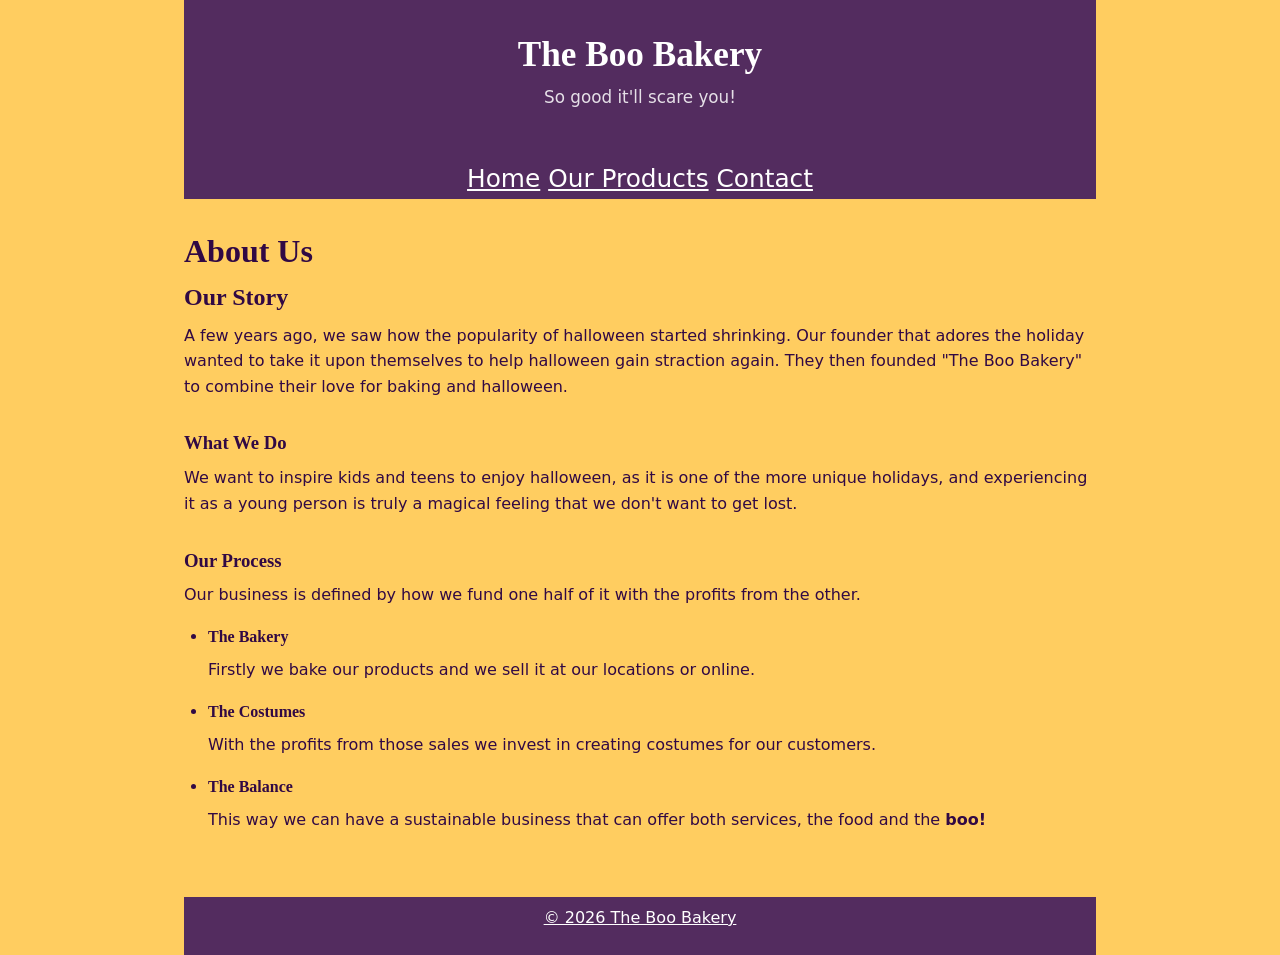
==== about.html @ e0beec24 "Added Hw1 pages" ====
<!doctype html>
<html lang="en">
<head>
    <meta charset="UTF-8">
    <meta name="viewport" content="width=device-width, initial-scale=1.0">
    <link rel="stylesheet" href="style.css">
    <title>The Boo Bakery – About</title>
</head>
<body>

    <header>
        <h1>The Boo Bakery</h1>
        <p>So good it'll scare you!</p>
    </header>
 
    <nav aria-label="Main navigation">
        <a href="index.html">Home</a>
        <a href="data.html">Our Products</a>
        <a href="contact.html">Contact</a>
    </nav>
 
    <main id="main-content">
 
    <h1>About Us</h1>
 
    <section>
        <h2>Our Story</h2>
        <p>A few years ago, we saw how the popularity of halloween started shrinking.
            Our founder that adores the holiday wanted to take it upon themselves to help halloween
            gain straction again.
            They then founded "The Boo Bakery" to combine their love for baking and halloween.
        </p>
    </section>
 
    <section>
        <h3>What We Do</h3>
        <p>We want to inspire kids and teens to enjoy halloween, as it is one of the more unique
            holidays, and experiencing it as a young person is truly a magical feeling that we don't 
            want to get lost.
        </p>
    </section>
 
    <section>
        <h3>Our Process</h3>
        <p>Our business is defined by how we fund one half of it with the profits from the other.</p>
            <ul>
                <li>
                    <h4>The Bakery</h4>
                    <p>Firstly we bake our products and we sell it at our locations or online.</p>
                </li>
                <li>
                    <h4>The Costumes</h4>
                    <p>With the profits from those sales we invest in creating costumes for 
                        our customers.
                    </p>
                </li>
                <li>
                    <h4>The Balance</h4>
                    <p>This way we can have a sustainable business that can offer both 
                        services, the food and the <b>boo!</b>
                    </p>
                </li>
            </ul>
    </section>
 
    </main>

    <footer>
        <p>&copy; 2026 The Boo Bakery</p>
    </footer>
 
</body>
</html>
---- style.css ----
*, *::before, *::after {
  box-sizing: border-box;
  margin: 0;
  padding: 0;
}

body {
  font-family:"Comic Relief", system-ui !important;
  font-size: 1rem;
  line-height: 1.6;
  color: #310944;
  background-color: #ffcd60;
  max-width: 960px;
  margin: 0 auto;
  padding: 0 1.5rem;
}



header {
  background-color: #532c5f;
  color: #ffffff;
  padding: 2rem 1.5rem;
  text-align: center;
}
 
header h1 {
  font-size: 2.2rem;
  margin-bottom: 0.4rem;
}
 
header p {
  font-size: 1.05rem;
  opacity: 0.85;
}



nav {
  color:#ffffff;
  background-color:#532c5f;
  font-size: 1.55rem;
  text-align: center
}

a {
  color:white;
}




main {
  padding: 2rem 0;
}
 
section {
  margin-bottom: 2rem;
}

article {
  border-left: 4px solid #bca862;
  padding-left: 1rem;
  margin-bottom: 1.2rem;
}

h1, h2, h3, h4 {
  font-family: Georgia, serif;
  line-height: 1.3;
  margin-bottom: 0.6rem;
}

p {
  margin-bottom: 1rem;
}

ul, ol {
  margin-left: 1.5rem;
  margin-bottom: 1rem;
}

li {
  margin-bottom: 0.4rem;
}




footer {
  background-color: #532c5f;
  color: #ffffff;
  padding: 0.5rem 1.5rem;
  text-align: center;
  text-decoration: underline;
}





table {
  width: 100%;
  border-collapse: collapse;
  margin: 1.5rem 0;
  font-size: 0.95rem;
}
 
caption {
  font-size: 1.1rem;
  font-weight: bold;
  text-align: left;
  margin-bottom: 0.6rem;
  margin-top:auto;
  color: #310944;
}

thead {
  background-color: #532c5f;
  color: #ffffff;
}

th, td {
  border: 3px solid #000000;
  padding: 0.65rem 0.9rem;
  text-align: left;
  vertical-align: top;
}
 
tbody tr:nth-child(odd) {
  background-color: #80249b;
}
 
tbody tr:hover {
  background-color: #ffffff;
}




form {
  max-width: 640px;
  margin-top: 1.5rem;
}
 
fieldset {
  border: 1px solid #000000;
  border-radius: 6px;
  padding: 1.2rem 1.4rem;
  margin-bottom: 1.5rem;
}
 
legend {
  font-weight: bold;
  font-size: 1rem;
  color: #532c5f;
  padding: 0 0.4rem;
}
 
label {
  display: block;
  margin-bottom: 0.3rem;
  font-size: 0.95rem;
  font-weight: bold;
  color: #333;
}

input[type="text"],
input[type="email"],
input[type="tel"],
select,
textarea {
  width: 80%;
  padding: 0.5rem 0.7rem;
  border: 3px solid #000000;
  border-radius: 4px;
  font-size: 0.95rem;
  font-family: inherit;
  color: #45064b;
  background-color: #ffffff;
  transition: border-color 0.2s, box-shadow 0.2s;
}

button[type="submit"] {
  background-color: #532c5f;
  color: #ffffff;
  border: none;
  border-radius: 4px;
}
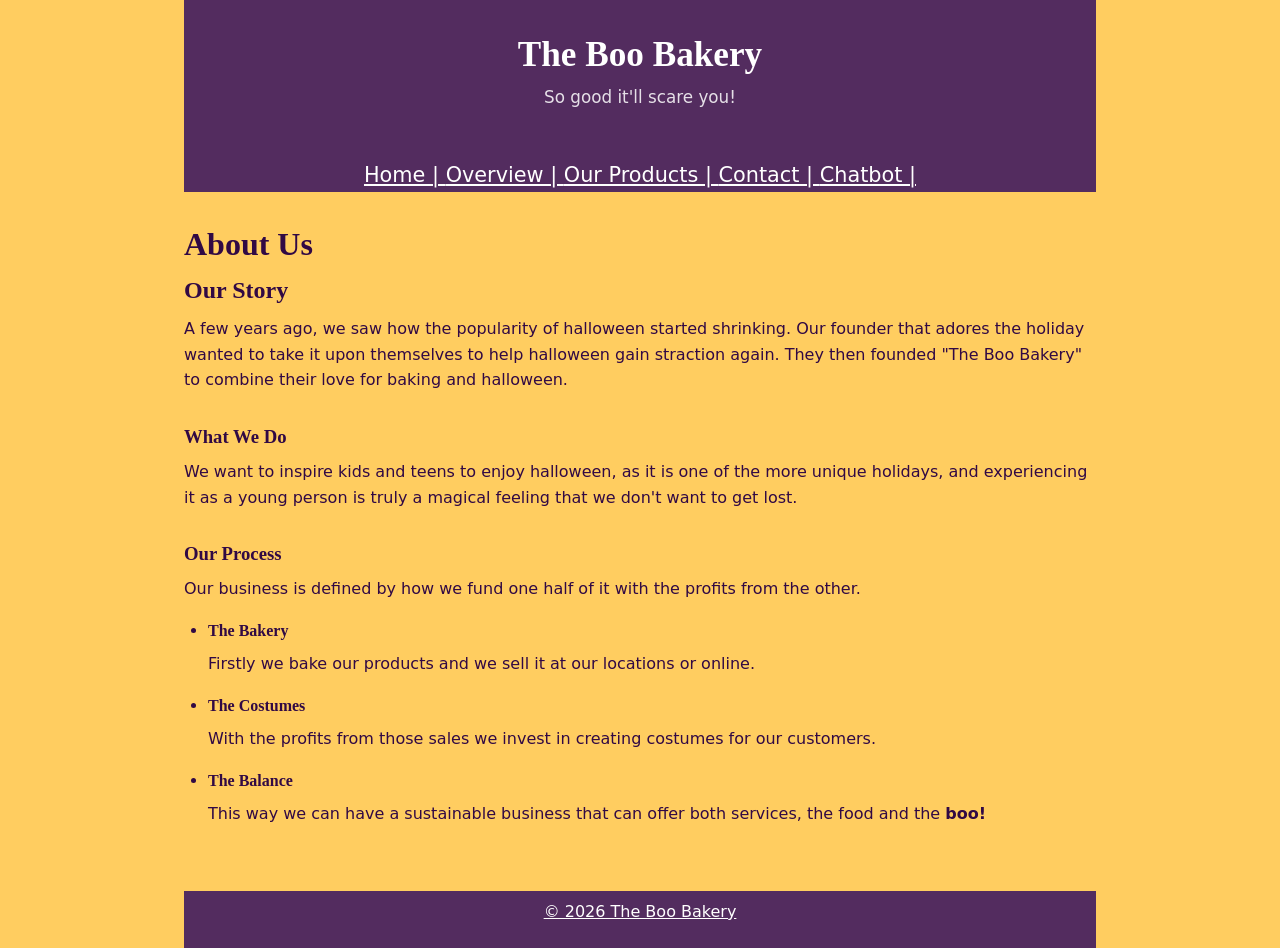
==== commit f08d4960: "Added all Hw 2 files" ====
--- a/about.html
+++ b/about.html
@@ -14,9 +14,11 @@
     </header>
  
     <nav aria-label="Main navigation">
-        <a href="index.html">Home</a>
-        <a href="data.html">Our Products</a>
-        <a href="contact.html">Contact</a>
+        <a href="index.html">Home | </a>
+        <a href="overview.html">Overview | </a>
+        <a href="data.html">Our Products | </a>
+        <a href="contact.html">Contact | </a>
+        <a href="chatbot.html">Chatbot | </a>
     </nav>
  
     <main id="main-content">
--- a/style.css
+++ b/style.css
@@ -40,7 +40,7 @@
 nav {
   color:#ffffff;
   background-color:#532c5f;
-  font-size: 1.55rem;
+  font-size: 1.3rem;
   text-align: center
 }
 
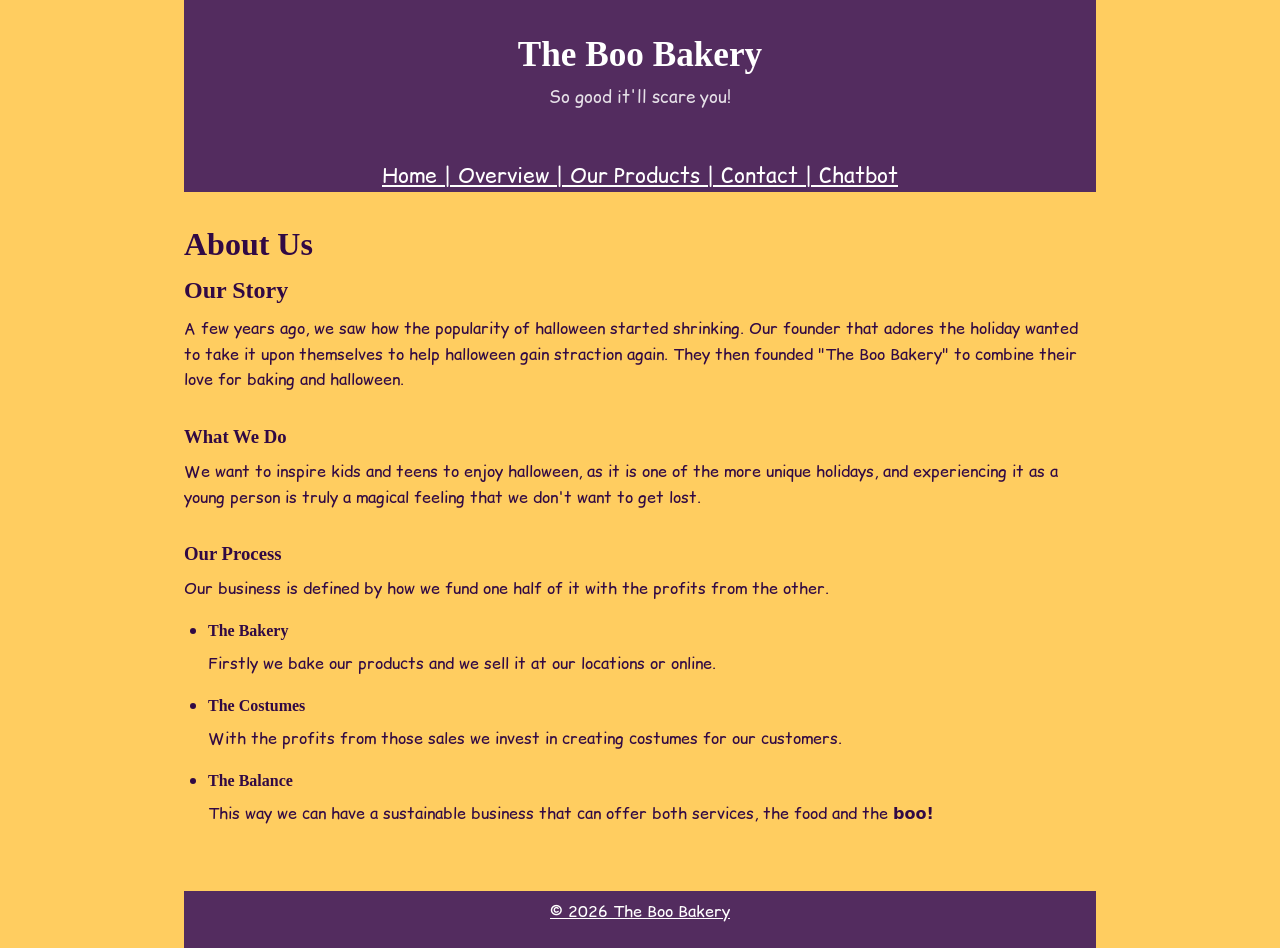
==== commit 930d6e0a: "started specificity" ====
--- a/about.html
+++ b/about.html
@@ -4,6 +4,9 @@
     <meta charset="UTF-8">
     <meta name="viewport" content="width=device-width, initial-scale=1.0">
     <link rel="stylesheet" href="style.css">
+    <link rel="preconnect" href="https://fonts.googleapis.com">
+    <link rel="preconnect" href="https://fonts.gstatic.com" crossorigin>
+    <link href="https://fonts.googleapis.com/css2?family=Comic+Relief:wght@400;700&display=swap" rel="stylesheet">
     <title>The Boo Bakery – About</title>
 </head>
 <body>
@@ -18,7 +21,7 @@
         <a href="overview.html">Overview | </a>
         <a href="data.html">Our Products | </a>
         <a href="contact.html">Contact | </a>
-        <a href="chatbot.html">Chatbot | </a>
+        <a href="chatbot.html">Chatbot</a>
     </nav>
  
     <main id="main-content">
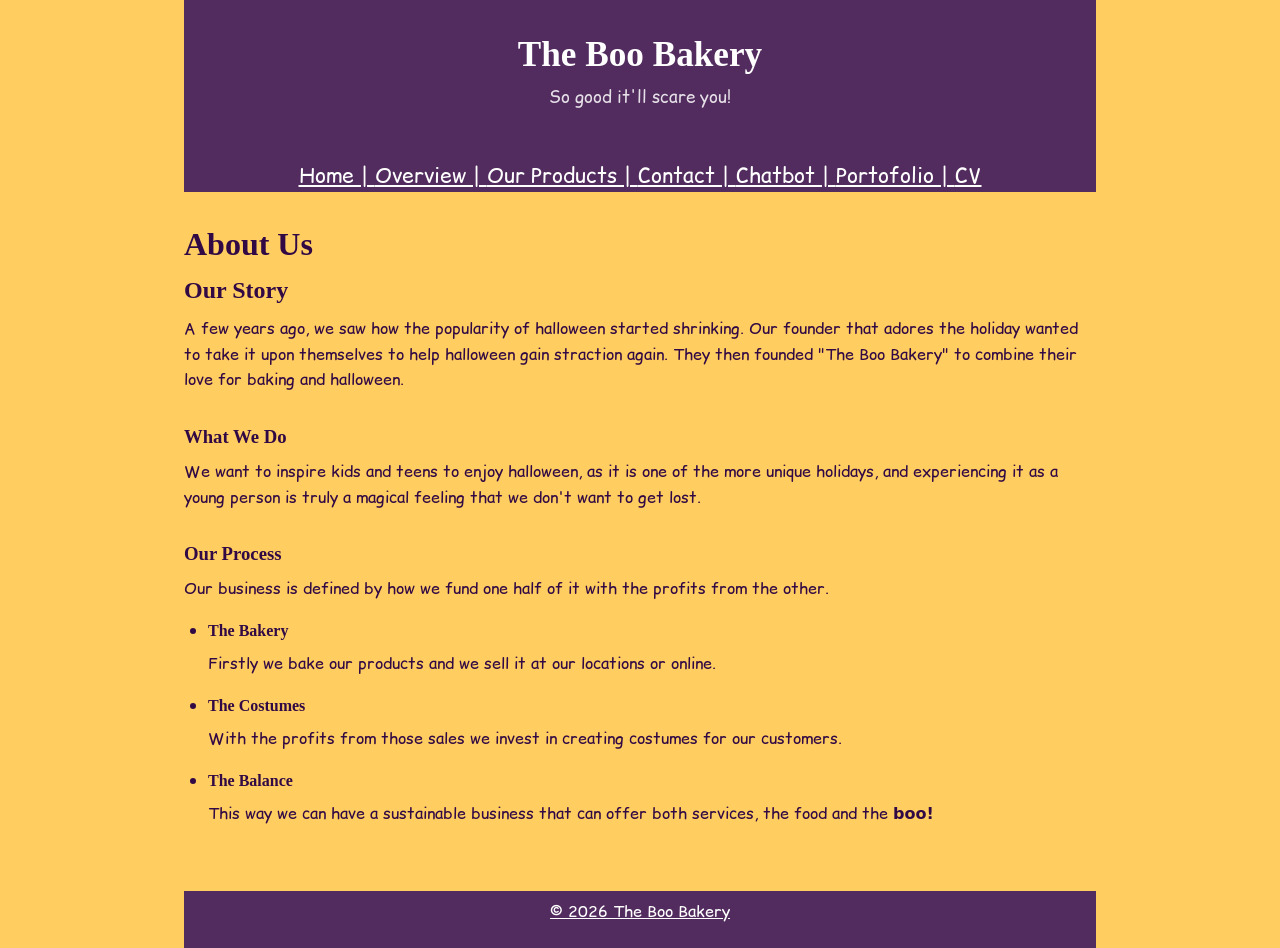
==== commit 4fe98924: "Add files via upload" ====
--- a/about.html
+++ b/about.html
@@ -21,7 +21,9 @@
         <a href="overview.html">Overview | </a>
         <a href="data.html">Our Products | </a>
         <a href="contact.html">Contact | </a>
-        <a href="chatbot.html">Chatbot</a>
+        <a href="chatbot.html">Chatbot | </a>
+        <a href="portofolio.html">Portofolio | </a>
+        <a href="cv.html">CV</a>
     </nav>
  
     <main id="main-content">
--- a/style.css
+++ b/style.css
@@ -186,4 +186,62 @@
   color: #ffffff;
   border: none;
   border-radius: 4px;
+}
+
+/* CV STYLE */
+
+.main-layout {
+    display: grid;
+    grid-template-columns: 1fr 2fr; 
+    grid-template-areas: 
+        "header header"
+        "skills projects"
+        "contact contact";
+    gap: 30px;
+    max-width: 1000px;
+    margin: 40px auto;
+    font-family: "Comic Relief", system-ui !important;
+}
+
+.profile { grid-area: header; background: #532c5f; color: #ffffff; padding: 20px; border-radius: 8px; }
+.skills { grid-area: skills; background: #532c5f; color: #ffffff; padding: 20px; border-radius: 8px; }
+.projects { grid-area: projects; }
+.contact { grid-area: contact; text-align: center; border-top: 2px solid #ffffff; padding-top: 20px; }
+
+
+.flex-skills {
+    display: flex;
+    flex-wrap: wrap; 
+    gap: 25px;
+}
+
+.flex-skills span {
+    background: rgb(226, 195, 255);
+    color: black;
+    padding: 5px 12px;
+    border-radius: 20px;
+    font-size: 0.9rem;
+}
+
+.card-grid {
+    display: grid;
+    grid-template-columns: repeat(2, 1fr); 
+    gap: 15px;
+}
+
+.card {
+    display: flex;
+    flex-direction: column; 
+    justify-content: center; 
+    padding: 15px;
+    border: 1px solid #000000;
+    border-radius: 8px;
+    background: rgb(226, 195, 255);
+}
+
+.featured {
+    background: #532c5f;
+    color: white;
+    border: 2px solid #4a0063;
+    transform: scale(1.02); 
 }
